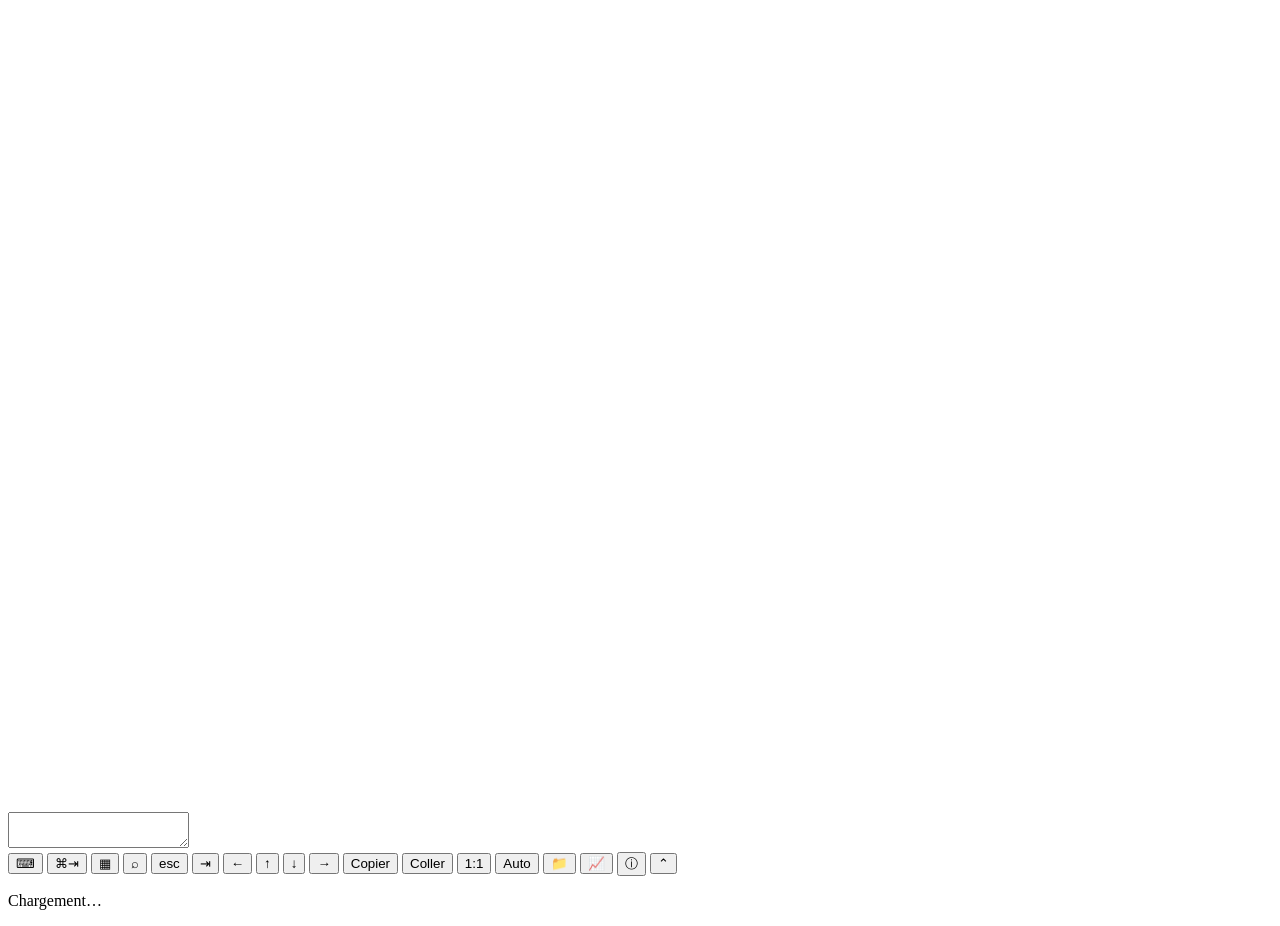
==== web/index.html @ b2dbea65 "web_bureau : contrôle du Mac depuis l'iPad, dans Safari Serveur Rust pour macOS : capture ScreenCapt" ====
<!doctype html>
<html lang="fr">
<head>
<meta charset="utf-8">
<meta name="viewport" content="width=device-width, initial-scale=1, maximum-scale=1, user-scalable=no, viewport-fit=cover">
<meta name="apple-mobile-web-app-capable" content="yes">
<meta name="mobile-web-app-capable" content="yes">
<meta name="apple-mobile-web-app-status-bar-style" content="black-translucent">
<meta name="apple-mobile-web-app-title" content="Bureau">
<link rel="manifest" href="/manifest.webmanifest">
<link rel="apple-touch-icon" href="/icone.png">
<link rel="stylesheet" href="/css/bureau.css">
<title>web_bureau</title>
</head>
<body>
<div id="scene"><canvas id="ecran" width="1280" height="800"></canvas></div>
<div id="anneau"></div>
<textarea id="saisie" autocapitalize="off" autocomplete="off" autocorrect="off" spellcheck="false" aria-label="Saisie vers le Mac"></textarea>

<nav id="barre" aria-label="Outils">
  <button data-action="clavier" title="Clavier (ou toucher à 3 doigts)">⌨︎</button>
  <button data-action="cmdtab" title="Changer d'application">⌘⇥</button>
  <button data-action="mission" title="Mission Control">▦</button>
  <button data-action="spotlight" title="Spotlight">⌕</button>
  <button data-action="echap" title="Échap">esc</button>
  <span class="touches">
    <button data-action="tab" title="Tab">⇥</button>
    <button data-action="gauche" title="Gauche">←</button>
    <button data-action="haut" title="Haut">↑</button>
    <button data-action="bas" title="Bas">↓</button>
    <button data-action="droite" title="Droite">→</button>
  </span>
  <button data-action="copier" title="Copier depuis le Mac">Copier</button>
  <button data-action="coller" title="Coller vers le Mac">Coller</button>
  <button data-action="zoom" title="Vue à 100 %">1:1</button>
  <button data-action="qualite" title="Qualité">Auto</button>
  <button data-action="fichiers" title="Fichiers">📁</button>
  <button data-action="mesures" title="Mesures">📈</button>
  <button data-action="infos" title="Infos et diagnostic">ⓘ</button>
  <button data-action="replier" class="replier" title="Replier la barre">⌃</button>
</nav>

<div id="mesures" hidden></div>

<section id="verrou" class="carte" hidden>
  <h2>Mac verrouillé</h2>
  <form id="verrou-form">
    <input id="verrou-mdp" type="password" autocomplete="current-password" placeholder="Mot de passe du Mac" aria-label="Mot de passe du Mac">
    <button type="submit">Déverrouiller</button>
  </form>
  <p id="verrou-aide" class="aide"></p>
</section>

<section id="panneau-fichiers" class="panneau carte" hidden>
  <button class="fermer" aria-label="Fermer">✕</button>
  <h2>Fichiers du Mac</h2>
  <p id="fichiers-chemin" class="aide"></p>
  <ul id="fichiers-liste"></ul>
  <label class="bouton">Envoyer vers le Mac…<input id="fichiers-envoi" type="file" multiple hidden></label>
  <p id="fichiers-etat" class="aide"></p>
</section>

<section id="panneau-infos" class="panneau carte" hidden>
  <button class="fermer" aria-label="Fermer">✕</button>
  <h2>Infos</h2>
  <pre id="infos-diagnostic"></pre>
  <h3>Tester le déverrouillage depuis l'iPad</h3>
  <p class="aide">Le Mac se verrouille, puis le mot de passe est tapé à distance. Si macOS refuse, il reste
    verrouillé : à faire <strong>devant le Mac</strong>. Réussi, le Mac se verrouillera après 15 min sans geste.</p>
  <form id="essai-form">
    <input id="essai-mdp" type="password" autocomplete="current-password" placeholder="Mot de passe du Mac" aria-label="Mot de passe du Mac">
    <label><input id="essai-devant" type="checkbox"> Je suis devant le Mac</label>
    <button type="submit">Tester</button>
  </form>
  <p id="essai-etat" class="aide"></p>
  <p class="aide">Gestes : toucher = clic · double toucher = double clic · appui long = clic droit ·
    toucher puis appui maintenu et glisser = glisser-déposer · un doigt = curseur · 2 doigts = défiler
    (toucher à 2 doigts = clic droit) · pincer = zoom · 3 doigts = clavier.</p>
</section>

<div id="voile"><p id="voile-texte">Chargement…</p><button id="voile-bouton" hidden></button></div>

<script src="/js/gestes.js"></script>
<script src="/js/bureau.js"></script>
</body>
</html>
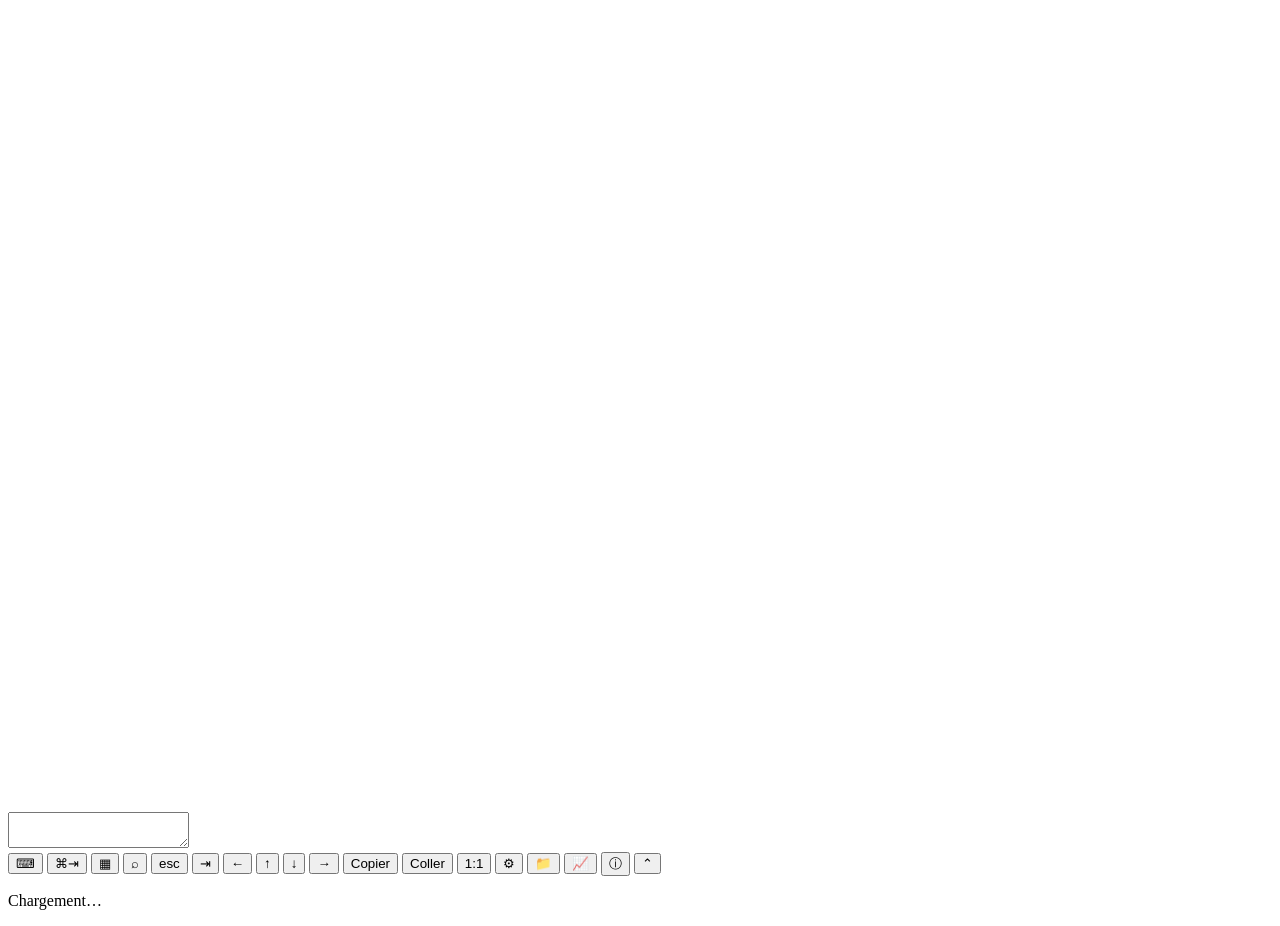
==== commit 7fd68c50: "Écran tactile et réglages de Moonlight (résolution, images par seconde, débit) - gestes : un doigt q" ====
--- a/web/index.html
+++ b/web/index.html
@@ -33,7 +33,7 @@
   <button data-action="copier" title="Copier depuis le Mac">Copier</button>
   <button data-action="coller" title="Coller vers le Mac">Coller</button>
   <button data-action="zoom" title="Vue à 100 %">1:1</button>
-  <button data-action="qualite" title="Qualité">Auto</button>
+  <button data-action="reglages" title="Réglages : résolution, images par seconde, débit">⚙︎</button>
   <button data-action="fichiers" title="Fichiers">📁</button>
   <button data-action="mesures" title="Mesures">📈</button>
   <button data-action="infos" title="Infos et diagnostic">ⓘ</button>
@@ -60,6 +60,34 @@
   <p id="fichiers-etat" class="aide"></p>
 </section>
 
+<section id="panneau-reglages" class="panneau carte" hidden>
+  <button class="fermer" aria-label="Fermer">✕</button>
+  <h2>Réglages</h2>
+  <label>Résolution
+    <select name="resolution">
+      <option value="ipad" selected>Écran de l'iPad</option>
+      <option value="720">720p</option>
+      <option value="1080">1080p</option>
+      <option value="1440">1440p</option>
+      <option value="2160">4K</option>
+    </select>
+  </label>
+  <label>Images par seconde
+    <select name="ips">
+      <option value="30">30</option>
+      <option value="60" selected>60</option>
+    </select>
+  </label>
+  <label>Débit
+    <select name="debit" id="reglage-debit">
+      <option value="0" selected>Automatique</option>
+    </select>
+  </label>
+  <p class="aide">Ce sont les réglages de Moonlight, gardés sur cet iPad. Un changement relance la vidéo.
+    Débit automatique : celui que Moonlight conseille pour la résolution et la cadence choisies (📈 l'affiche).
+    Le débit est un plafond : il baisse seul si le Wi-Fi ne suit pas, puis remonte.</p>
+</section>
+
 <section id="panneau-infos" class="panneau carte" hidden>
   <button class="fermer" aria-label="Fermer">✕</button>
   <h2>Infos</h2>
@@ -73,8 +101,8 @@
     <button type="submit">Tester</button>
   </form>
   <p id="essai-etat" class="aide"></p>
-  <p class="aide">Gestes : toucher = clic · double toucher = double clic · appui long = clic droit ·
-    toucher puis appui maintenu et glisser = glisser-déposer · un doigt = curseur · 2 doigts = défiler
+  <p class="aide">Gestes (écran tactile, comme Moonlight) : toucher = clic · double toucher = double clic ·
+    un doigt qui glisse = glisser, bouton tenu · appui long = clic droit · 2 doigts = défiler
     (toucher à 2 doigts = clic droit) · pincer = zoom · 3 doigts = clavier.</p>
 </section>
 
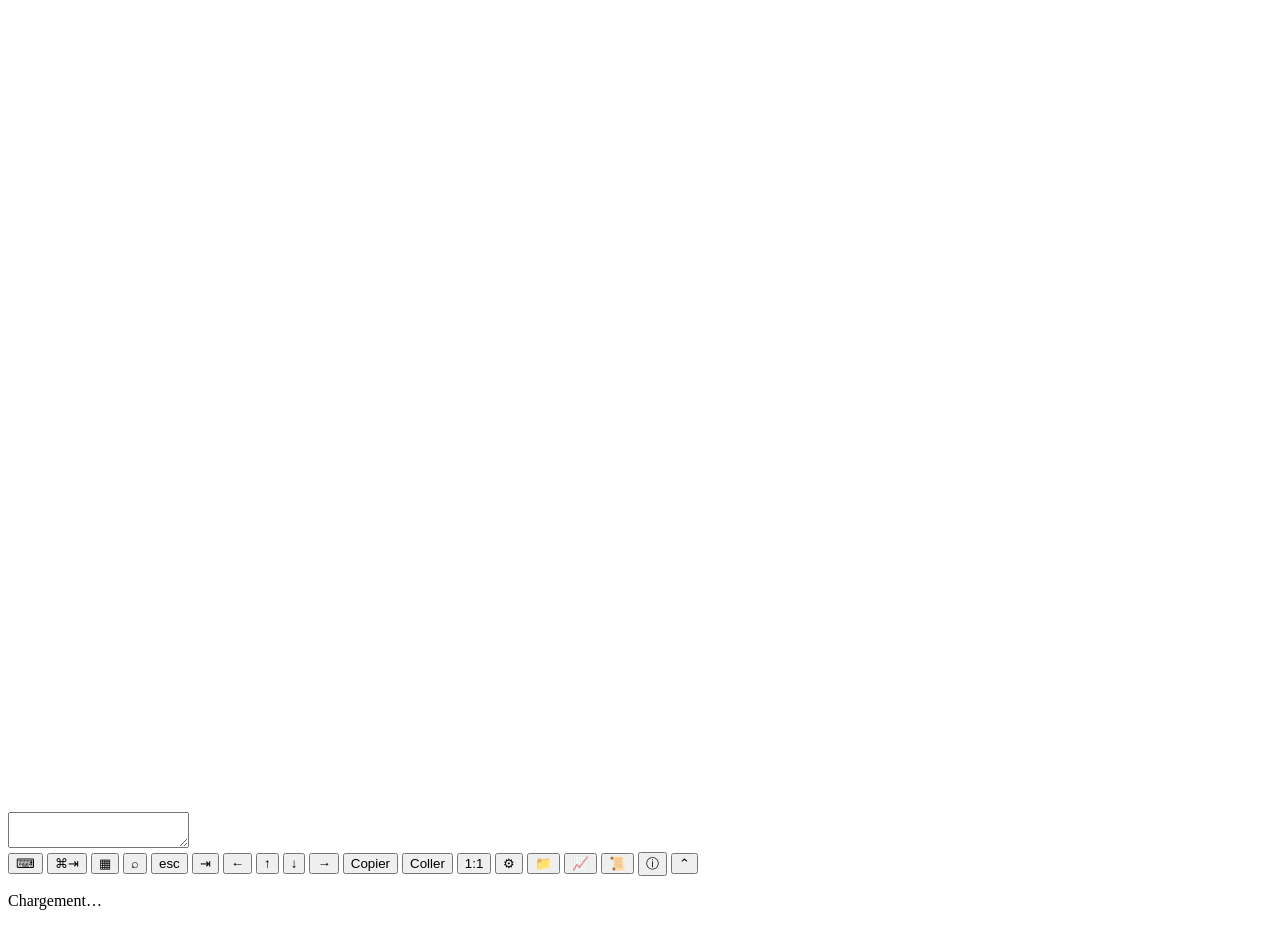
==== commit 1324fbd1: "Journal du serveur sur la page - /api/journal : la fin de ~/Library/Logs/web_bureau.log (128 ko au p" ====
--- a/web/index.html
+++ b/web/index.html
@@ -36,6 +36,7 @@
   <button data-action="reglages" title="Réglages : résolution, images par seconde, débit">⚙︎</button>
   <button data-action="fichiers" title="Fichiers">📁</button>
   <button data-action="mesures" title="Mesures">📈</button>
+  <button data-action="journal" title="Journal du serveur">📜</button>
   <button data-action="infos" title="Infos et diagnostic">ⓘ</button>
   <button data-action="replier" class="replier" title="Replier la barre">⌃</button>
 </nav>
@@ -76,6 +77,7 @@
     <select name="ips">
       <option value="30">30</option>
       <option value="60" selected>60</option>
+      <option value="120">120</option>
     </select>
   </label>
   <label>Débit
@@ -85,7 +87,18 @@
   </label>
   <p class="aide">Ce sont les réglages de Moonlight, gardés sur cet iPad. Un changement relance la vidéo.
     Débit automatique : celui que Moonlight conseille pour la résolution et la cadence choisies (📈 l'affiche).
-    Le débit est un plafond : il baisse seul si le Wi-Fi ne suit pas, puis remonte.</p>
+    Le débit est un plafond : il baisse seul si le Wi-Fi ne suit pas, puis remonte.
+    120 images par seconde : pour un iPad à écran 120 Hz (iPad Pro), après avoir coupé « Prefer Page Rendering
+    Updates near 60fps » dans Réglages › Apps › Safari › Avancé › Feature Flags.</p>
+</section>
+
+<section id="panneau-journal" class="panneau carte" hidden>
+  <button class="fermer" aria-label="Fermer">✕</button>
+  <h2>Journal du serveur</h2>
+  <pre id="journal-texte"></pre>
+  <button id="journal-copier">Copier</button>
+  <p class="aide">Tout ce que le serveur du Mac a noté depuis son lancement, erreurs comprises, relu toutes les
+    2 secondes. Les erreurs de cette page y sont ajoutées (lignes « iPad »). Le code d'appairage est masqué.</p>
 </section>
 
 <section id="panneau-infos" class="panneau carte" hidden>
@@ -109,6 +122,7 @@
 <div id="voile"><p id="voile-texte">Chargement…</p><button id="voile-bouton" hidden></button></div>
 
 <script src="/js/gestes.js"></script>
+<script src="/js/ordre.js"></script>
 <script src="/js/bureau.js"></script>
 </body>
 </html>
